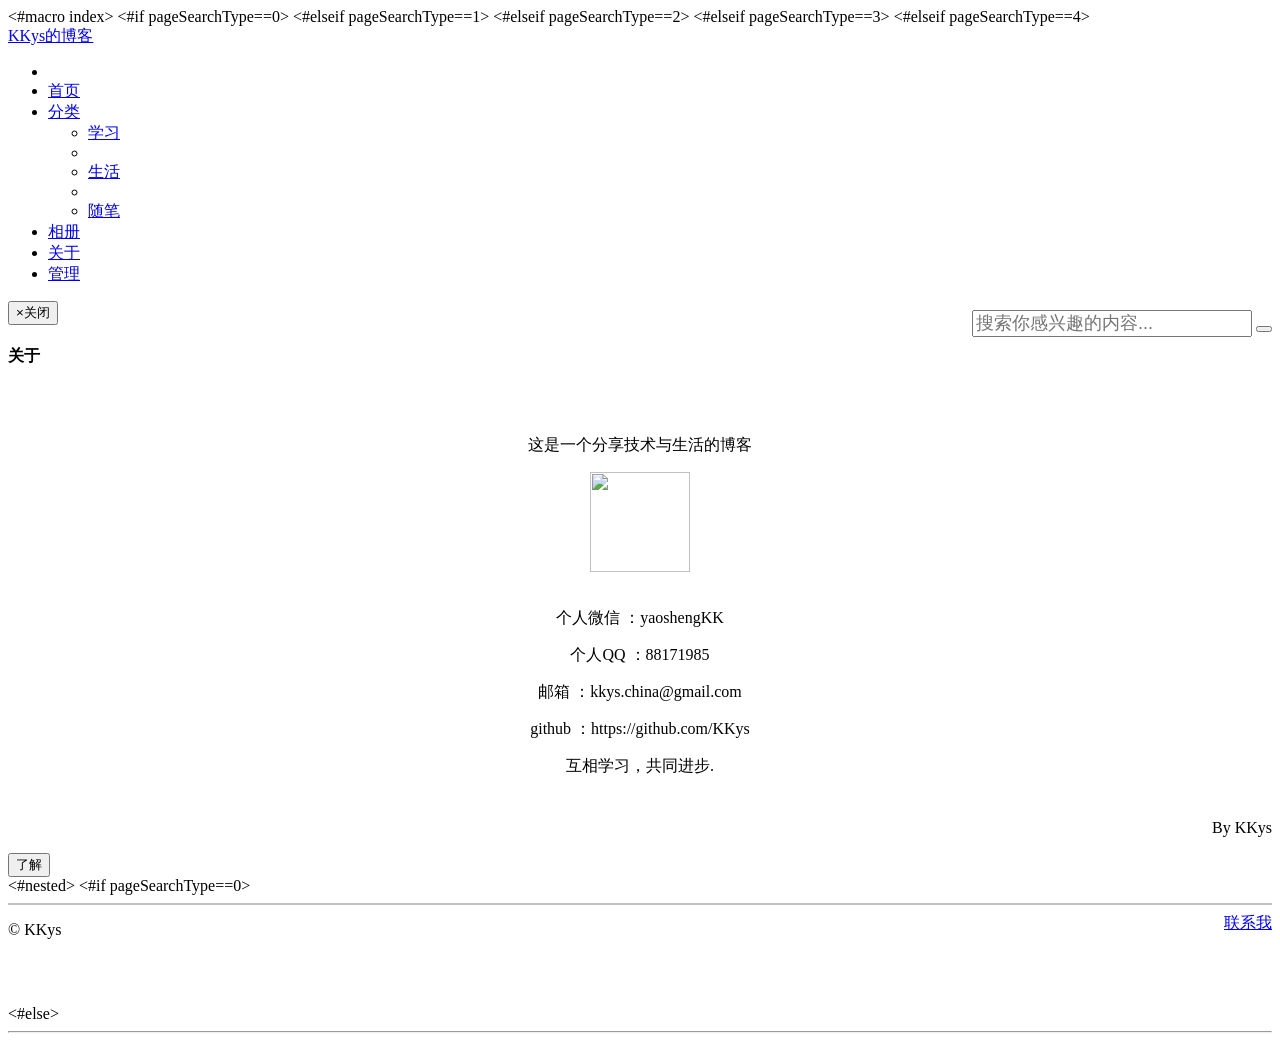
==== target/blog-1.0/common/index.html @ 635b2171 "add" ====
<#macro index>
<!DOCTYPE html>
<head>
	<meta charset="utf-8">
	<#if pageSearchType==0>
		<title>首页 - KKys</title>
	<#elseif pageSearchType==1>
		<title>分类</title>
	<#elseif pageSearchType==2>
		<title>搜索</title>
	<#elseif pageSearchType==3>
		<title>详情</title>
	<#elseif pageSearchType==4>
		<title>相册 - KKys</title>
	</#if>

	<!-- 新 Bootstrap 核心 CSS 文件 -->
	<link href="http://apps.bdimg.com/libs/bootstrap/3.3.0/css/bootstrap.min.css" rel="stylesheet">
	<!-- 可选的Bootstrap主题文件（一般不使用） -->
	<link href="http://apps.bdimg.com/libs/bootstrap/3.3.0/css/bootstrap-theme.min.css" rel="stylesheet">
	<!-- lightbox样式 -->
	<link rel="stylesheet" href="${base}/css/lightbox.css">


	<!-- jQuery文件。务必在bootstrap.min.js 之前引入 -->
	<script type="text/javascript" src="http://apps.bdimg.com/libs/jquery/2.0.0/jquery.min.js"></script>
	<!-- 最新的 Bootstrap 核心 JavaScript 文件 -->
	<script type="text/javascript" src="http://apps.bdimg.com/libs/bootstrap/3.3.0/js/bootstrap.min.js"></script>

	<style>
		fieldset{padding:.35em .625em .75em;margin:0 2px;border:1px solid silver}
		legend{width:auto;font-size: 19px;font-style: oblique;color: black}
		.read_more_button {
			-moz-box-shadow:inset 0px 0px 26px -41px #ffffff;
			-webkit-box-shadow:inset 0px 0px 26px -41px #ffffff;
			box-shadow:inset 0px 0px 26px -41px #ffffff;
			background:-webkit-gradient(linear, left top, left bottom, color-stop(0.05, #f5f5f5), color-stop(1, #f5f5f5));
			background:-moz-linear-gradient(top, #f5f5f5 5%, #f5f5f5 100%);
			background:-webkit-linear-gradient(top, #f5f5f5 5%, #f5f5f5 100%);
			background:-o-linear-gradient(top, #f5f5f5 5%, #f5f5f5 100%);
			background:-ms-linear-gradient(top, #f5f5f5 5%, #f5f5f5 100%);
			background:linear-gradient(to bottom, #f5f5f5 5%, #f5f5f5 100%);
			filter:progid:DXImageTransform.Microsoft.gradient(startColorstr='#f5f5f5', endColorstr='#f5f5f5',GradientType=0);
			background-color:#f5f5f5;
			-moz-border-radius:38px;
			-webkit-border-radius:38px;
			border-radius:38px;
			display:inline-block;
			cursor:pointer;
			color:#121212;
			font-family:Times New Roman;
			font-size:15px;
			font-style:italic;
			padding:8px 8px;
			text-decoration:none;
			text-shadow:0px 1px 40px #2f6627;
		}
		.read_more_button:hover {
			background:-webkit-gradient(linear, left top, left bottom, color-stop(0.05, #f5f5f5), color-stop(1, #f5f5f5));
			background:-moz-linear-gradient(top, #f5f5f5 5%, #f5f5f5 100%);
			background:-webkit-linear-gradient(top, #f5f5f5 5%, #f5f5f5 100%);
			background:-o-linear-gradient(top, #f5f5f5 5%, #f5f5f5 100%);
			background:-ms-linear-gradient(top, #f5f5f5 5%, #f5f5f5 100%);
			background:linear-gradient(to bottom, #f5f5f5 5%, #f5f5f5 100%);
			filter:progid:DXImageTransform.Microsoft.gradient(startColorstr='#f5f5f5', endColorstr='#f5f5f5',GradientType=0);
			background-color:#f5f5f5;
		}
		.read_more_button:active {
			position:relative;
			top:1px;
		}

	</style>
</head>
<body>
<!-- 顶部导航 -->
<nav class="navbar navbar-default navbar-static-top">
	<div class="container">
		<!-- Brand and toggle get grouped for better mobile display -->
		<div class="navbar-header">
			<a class="navbar-brand" href="${base}">KKys的博客</a>
		</div>

		<!-- Collect the nav links, forms, and other content for toggling -->
		<div class="collapse navbar-collapse">
			<ul class="nav navbar-nav">
				<li>&nbsp;&nbsp;&nbsp;&nbsp;&nbsp;&nbsp;&nbsp;&nbsp;&nbsp;&nbsp;&nbsp;&nbsp;&nbsp;</li>
				<li><a href="${base}">首页</a></li>
				<li class="dropdown">
					<a href="#" class="dropdown-toggle" data-toggle="dropdown" role="button" aria-haspopup="true" aria-expanded="false">分类 <span class="caret"></span></a>
					<ul class="dropdown-menu">
						<li><a href="${base}/searchByType/0">学习</a></li>
						<li role="separator" class="divider"></li>
						<li><a href="${base}/searchByType/1">生活</a></li>
						<li role="separator" class="divider"></li>
						<li><a href="${base}/searchByType/2">随笔</a></li>
					</ul>
				</li>
				<li><a href="${base}/album/albumHtml">相册</a></li>
				<li><a href="#" data-toggle="modal" data-target="#about-modal">关于</a></li>
				<li><a href="${base}/adminHtml">管理</a></li>
			</ul>
			<div style="float: right;">
				<div class="input-group" style="padding-top: 9px">
					<form action="${base}/searchByTitle" method="post">
						<input style="font-size:18px;width: 280px" class="form-control" name="titleSearch" placeholder="搜索你感兴趣的内容...">
						<button class="btn btn-default" type="submit">
							<span class="glyphicon glyphicon-search" aria-hidden="true"></span>
						</button>
					</form>
				</div><!-- /input-group -->
			</div><!-- /.row -->
		</div><!-- /.navbar-collapse -->
	</div><!-- /.container-fluid -->

	<div class="modal fade" id="about-modal" tabindex="-1" role="dialog" aria-labelledby="modal-label"
		 aria-hidden="true">
		<div class="modal-dialog">
			<div class="modal-content">
				<div class="modal-header">
					<button type="button" class="close" data-dismiss="modal"><span
							aria-hidden="true">&times;</span><span class="sr-only">关闭</span></button>
					<h4 class="modal-title" id="modal-label">关于</h4>
				</div>
				<div class="modal-body">
					<div style="text-align: center;padding-top:30px;padding-bottom: 10px">
						<p>这是一个分享技术与生活的博客</p>
						<img src="${base}/img/1.png" width="100px" height="100px" class="img-circle">
						<div style="padding-top: 20px">
							<p>
								个人微信 ：yaoshengKK
							</p>
							<p>
								个人QQ ：88171985
							</p>
							<p>
								邮箱 ：kkys.china@gmail.com
							</p>
							<p>
								github ：https://github.com/KKys
							</p>
							<p>
								互相学习，共同进步.
							</p>
						</div>
					</div>
					<p style="text-align: right">By KKys</p>
				</div>
				<div class="modal-footer">
					<button type="button" class="btn btn-default" data-dismiss="modal">了解</button>
				</div>
			</div>
		</div>
	</div>
</nav>

<#nested>

<#if pageSearchType==0>
	<div class="container" style="padding-bottom: 50px">
		<hr style="border: 1px solid silver">
		<a href="#" style="float: right" data-toggle="modal" data-target="#about-modal">联系我</a>
		<p>&copy; KKys </p>
	</div>
<#else>
	<hr>
</#if>
	<script src="${base}/js/lightbox.js"></script>
</body>
</html>

</#macro>
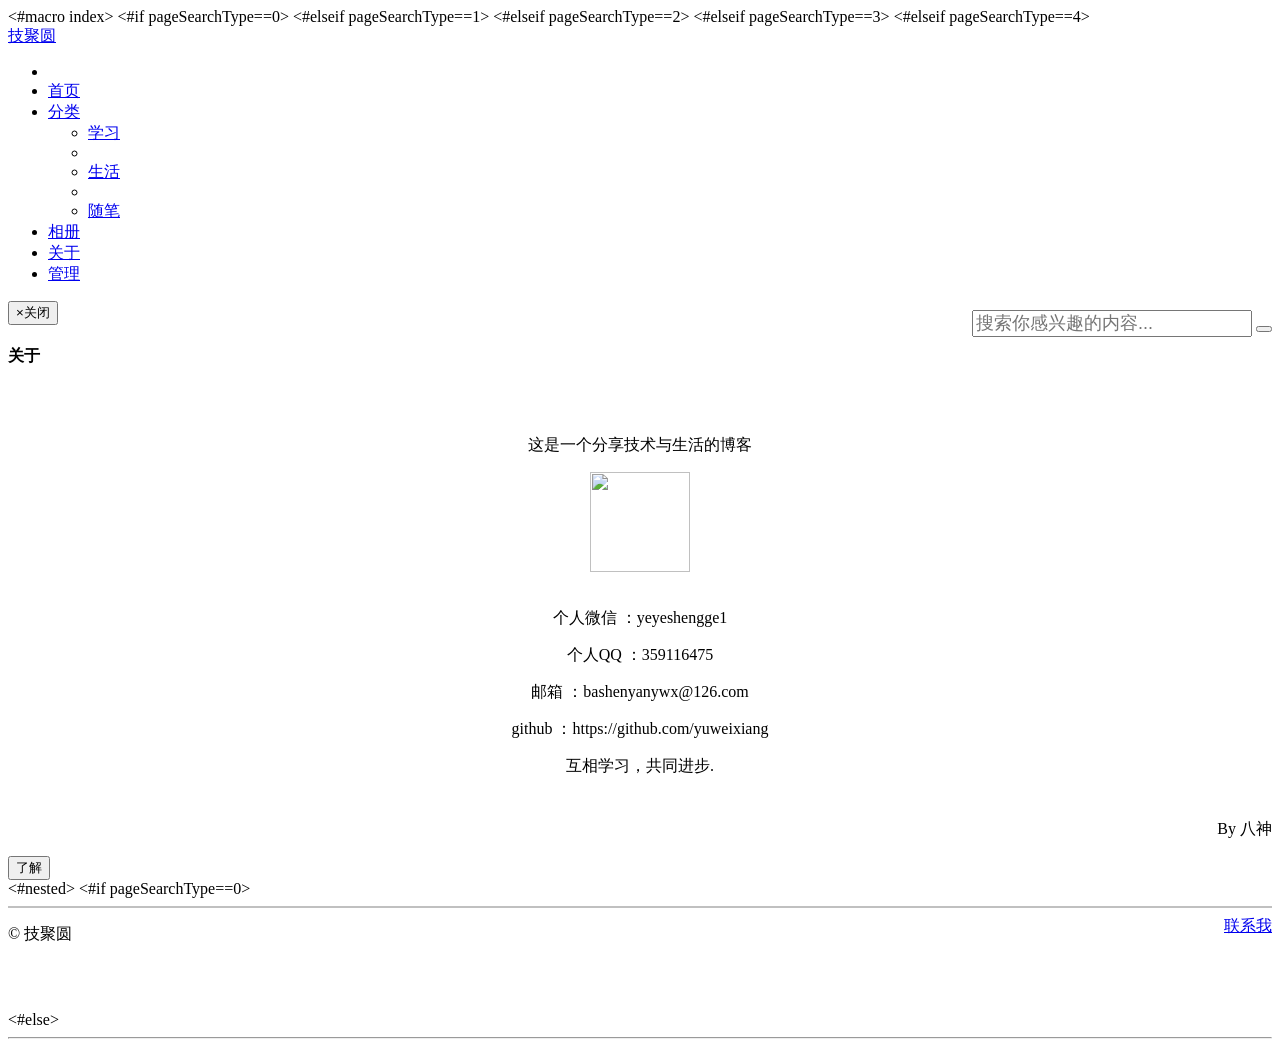
==== commit 1e943e4a: "代码修改" ====
--- a/target/blog-1.0/common/index.html
+++ b/target/blog-1.0/common/index.html
@@ -3,7 +3,7 @@
 <head>
 	<meta charset="utf-8">
 	<#if pageSearchType==0>
-		<title>首页 - KKys</title>
+		<title>首页 - 技聚圆</title>
 	<#elseif pageSearchType==1>
 		<title>分类</title>
 	<#elseif pageSearchType==2>
@@ -11,7 +11,7 @@
 	<#elseif pageSearchType==3>
 		<title>详情</title>
 	<#elseif pageSearchType==4>
-		<title>相册 - KKys</title>
+		<title>相册</title>
 	</#if>
 
 	<!-- 新 Bootstrap 核心 CSS 文件 -->
@@ -78,14 +78,14 @@
 	<div class="container">
 		<!-- Brand and toggle get grouped for better mobile display -->
 		<div class="navbar-header">
-			<a class="navbar-brand" href="${base}">KKys的博客</a>
+			<a class="navbar-brand" href="${base}/">技聚圆</a>
 		</div>
 
 		<!-- Collect the nav links, forms, and other content for toggling -->
 		<div class="collapse navbar-collapse">
 			<ul class="nav navbar-nav">
 				<li>&nbsp;&nbsp;&nbsp;&nbsp;&nbsp;&nbsp;&nbsp;&nbsp;&nbsp;&nbsp;&nbsp;&nbsp;&nbsp;</li>
-				<li><a href="${base}">首页</a></li>
+				<li><a href="${base}/">首页</a></li>
 				<li class="dropdown">
 					<a href="#" class="dropdown-toggle" data-toggle="dropdown" role="button" aria-haspopup="true" aria-expanded="false">分类 <span class="caret"></span></a>
 					<ul class="dropdown-menu">
@@ -128,23 +128,23 @@
 						<img src="${base}/img/1.png" width="100px" height="100px" class="img-circle">
 						<div style="padding-top: 20px">
 							<p>
-								个人微信 ：yaoshengKK
+								个人微信 ：yeyeshengge1
 							</p>
 							<p>
-								个人QQ ：88171985
+								个人QQ ：359116475
 							</p>
 							<p>
-								邮箱 ：kkys.china@gmail.com
+								邮箱 ：bashenyanywx@126.com
 							</p>
 							<p>
-								github ：https://github.com/KKys
+								github ：https://github.com/yuweixiang
 							</p>
 							<p>
 								互相学习，共同进步.
 							</p>
 						</div>
 					</div>
-					<p style="text-align: right">By KKys</p>
+					<p style="text-align: right">By 八神</p>
 				</div>
 				<div class="modal-footer">
 					<button type="button" class="btn btn-default" data-dismiss="modal">了解</button>
@@ -160,7 +160,7 @@
 	<div class="container" style="padding-bottom: 50px">
 		<hr style="border: 1px solid silver">
 		<a href="#" style="float: right" data-toggle="modal" data-target="#about-modal">联系我</a>
-		<p>&copy; KKys </p>
+		<p>&copy; 技聚圆 </p>
 	</div>
 <#else>
 	<hr>
